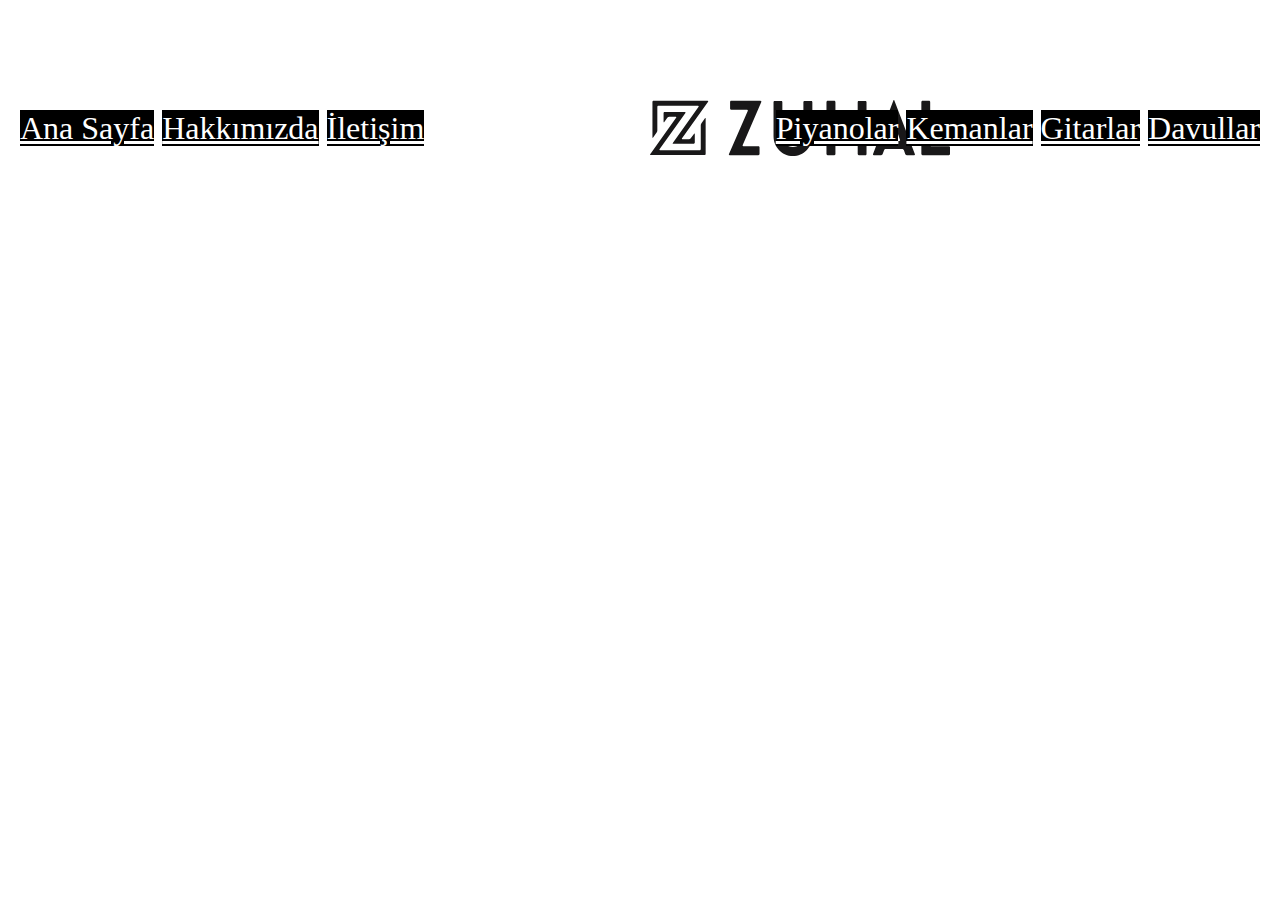
==== index.html @ 9cf44f89 "newExperience" ====
<!DOCTYPE html>
<html lang="tr">
<head>
    <meta charset="UTF-8">
    <meta http-equiv="X-UA-Compatible" content="IE=edge">
    <meta name="viewport" content="width=device-width, initial-scale=1.0">
    <title>Hoşgeldiniz!</title>
    <link rel="stylesheet" href="style.css">
</head>
<body>
   <!-- başlık -header kullanımı -->
   <header>        
        
        <div class="zuhal">
            <img src="/img/zuhalMuzik.svg" alt="zuhalMuzik">
        </div>
    
        <!-- navbar kullanımı -->
        <nav class="nav1">
            <a href="index.html">Ana Sayfa</a>
            <a href="about-us.html">Hakkımızda</a>
            <a href="contact.html">İletişim</a>
            <br>  
        </nav>
            
        <nav class="nav2">
            <a href="piyano.html">Piyanolar</a>
            <a href="keman.html">Kemanlar</a>
            <a href="gitar.html">Gitarlar</a>
            <a href="davul.html">Davullar</a>
        </nav>  
    </header>

    <!-- ürünler -->
    <section>
        <article>

        </article>
    </section>
</body>
</html>
---- style.css ----
/* NAVBAR BAŞLANGIÇ */
.nav1{
    position: absolute;
    top: 110px;
    left: 20px;
    font-size: 32px;
}
a{
    background-color: black;
    color: white;
}
.nav2{
    position: absolute;
    top: 110px;
    right: 20px;
    font-size:32px;
}
.zuhal {
    width: 300px;
    top: 100px;
    position:absolute;
    left: 650px;
}
/* NAVBAR BİTİŞ */

/* PİYANO */
.kawai-img {
    width: 640px;
    margin-top:200px;
}
.roland-img {
    width: 640px;
}
.sons-img {
    width: 640px;
}
.piyanolar {
    margin-left: 470px;
}
/* PİYANO */

/* KEMAN */
.keman{
    margin-left: 700px;

}
.vanetta-img {
    margin-top: 200px;
    margin-left: -180px;
    height: 540px;
}
.anton-img{
    height: 540px;

}
.concerto-img{
    height: 540px;
}

/* KEMAN */

/* GİTAR */
#ibanez{
    margin-left: 560px;
}
.ibanez-img{
    margin-top: 200px;
    margin-left: 150px;
}
#gretsch{
    margin-left: 600px;
}
.gretsch-img{
    margin-left: 100px;
}
#fender{
    margin-left: 540px;
}
/* GİTAR */
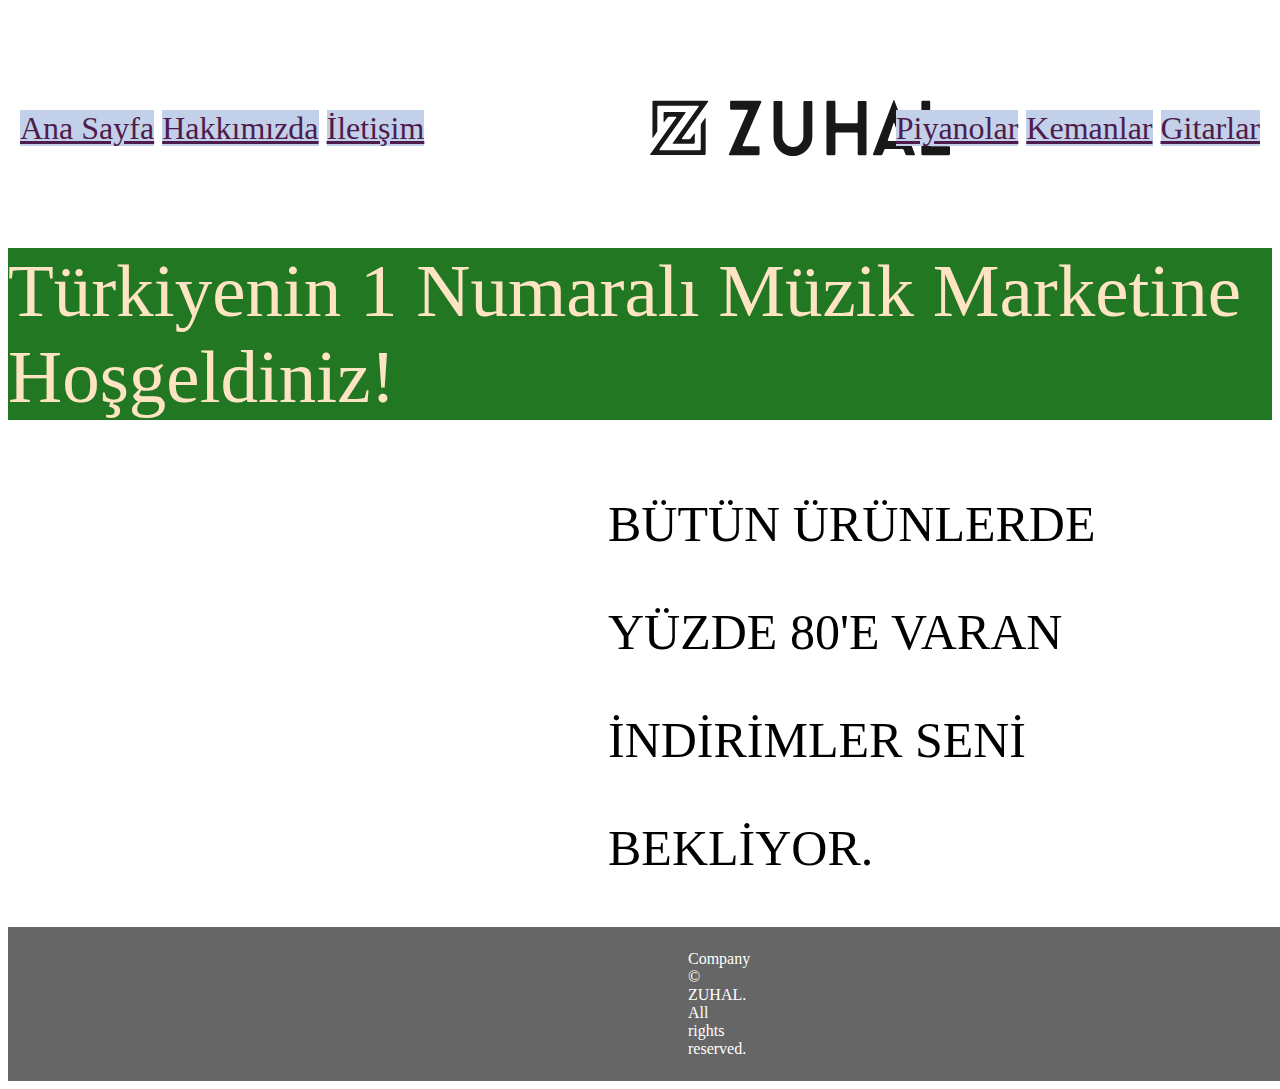
==== commit 1dd6ae1a: "update" ====
--- a/index.html
+++ b/index.html
@@ -27,15 +27,23 @@
             <a href="piyano.html">Piyanolar</a>
             <a href="keman.html">Kemanlar</a>
             <a href="gitar.html">Gitarlar</a>
-            <a href="davul.html">Davullar</a>
         </nav>  
     </header>
 
-    <!-- ürünler -->
     <section>
-        <article>
-
+        <article class="giris">
+            <p>Türkiyenin 1 Numaralı Müzik Marketine Hoşgeldiniz!</p>
+        </article>
+        <article class="indirim">
+            <p>BÜTÜN ÜRÜNLERDE</p>
+            <p>YÜZDE 80'E VARAN</p>
+            <p>İNDİRİMLER SENİ</p>
+            <p>BEKLİYOR.</p>
         </article>
     </section>
+
+    <footer>
+        <p>Company © ZUHAL. All rights reserved.</p>
+    </footer>
 </body>
 </html>--- a/style.css
+++ b/style.css
@@ -1,3 +1,9 @@
+body{
+    min-height: 100vh;
+    display: flex;
+    flex-direction: column;
+}
+
 /* NAVBAR BAŞLANGIÇ */
 .nav1{
     position: absolute;
@@ -6,8 +12,8 @@
     font-size: 32px;
 }
 a{
-    background-color: black;
-    color: white;
+    background-color: #c3d0ea;
+    color:#4e1c4c;
 }
 .nav2{
     position: absolute;
@@ -76,4 +82,60 @@
 #fender{
     margin-left: 540px;
 }
-/* GİTAR */+/* GİTAR */
+
+/* HAKKIMIZDA */
+.hikaye{
+    margin-top: 200px;
+    margin-left: 570px;
+    font-size: 64px;
+    font-family:cursive;
+}
+.foto1{
+    width: 750px;
+    margin-top: 70px;
+}
+#hakkımızda1{
+    margin-top: -300px;
+    margin-left: 850px;
+    font-family:'Courier New', Courier, monospace ;
+}
+.foto2{
+    width: 750px;
+    margin-left: 840px;
+    margin-top: 170px;
+}
+#hakkımızda2{
+    margin-top: -250px;
+    margin-left: 50px;
+    font-family:'Courier New', Courier, monospace ;
+}
+/* HAKKIMIZDA */
+
+.giris{
+    margin-top: 240px;
+    font-size: 75px;
+    color: bisque;
+    background: #272;
+}
+
+.indirim{
+    font-size: 50px;
+    margin-left: 600px;
+}
+
+/* FOOTER */
+footer{
+    padding: 7px 680px;
+    background: #666;
+    color: white;
+    margin-top: auto;
+}
+/* FOOTER */
+
+/* ILETISIM */
+.iletisim{
+    margin-top: 300px;
+    margin-left: 140px;
+}
+/* ILETISIM */